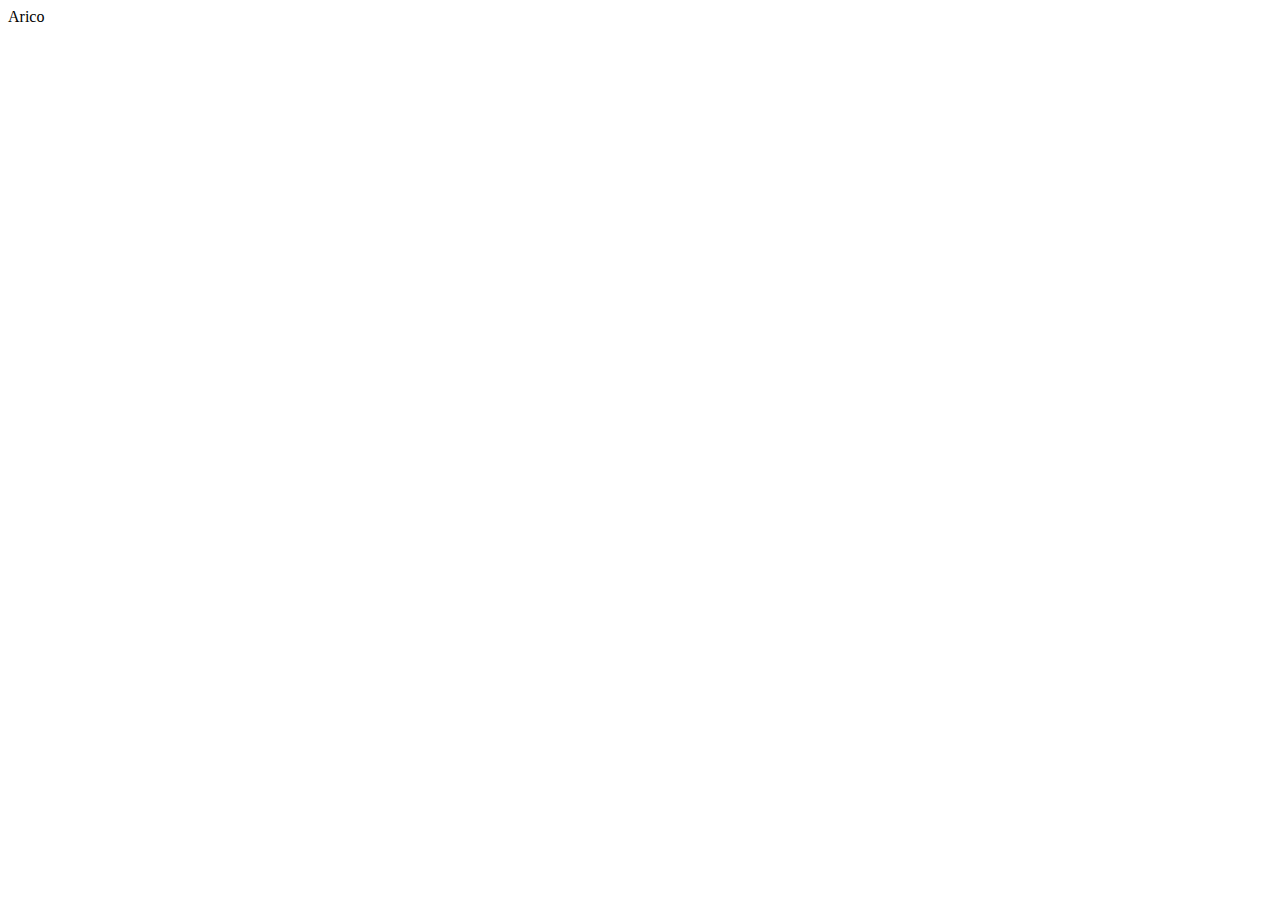
==== MyPage/main.html @ 16b64c15 "Update main.html" ====
<!DOCTYPE html>
<html lang="en">
<head>
    <meta charset="UTF-8">
    <meta http-equiv="X-UA-Compatible" content="IE=edge">
   <link rel="stylesheet" href="main.css"><link rel="preconnect" href="https://fonts.googleapis.com">
   <link rel="preconnect" href="https://fonts.gstatic.com" crossorigin>
   <link href="https://fonts.googleapis.com/css2?family=DynaPuff&display=swap" rel="stylesheet">
    <script defer src="main.js"></script>
    <title>Arico</title>
</head>
<body>
    <div class="bar">
    Arico
    </div>
    <div class="main">
    </div>
    
</body>
</html>
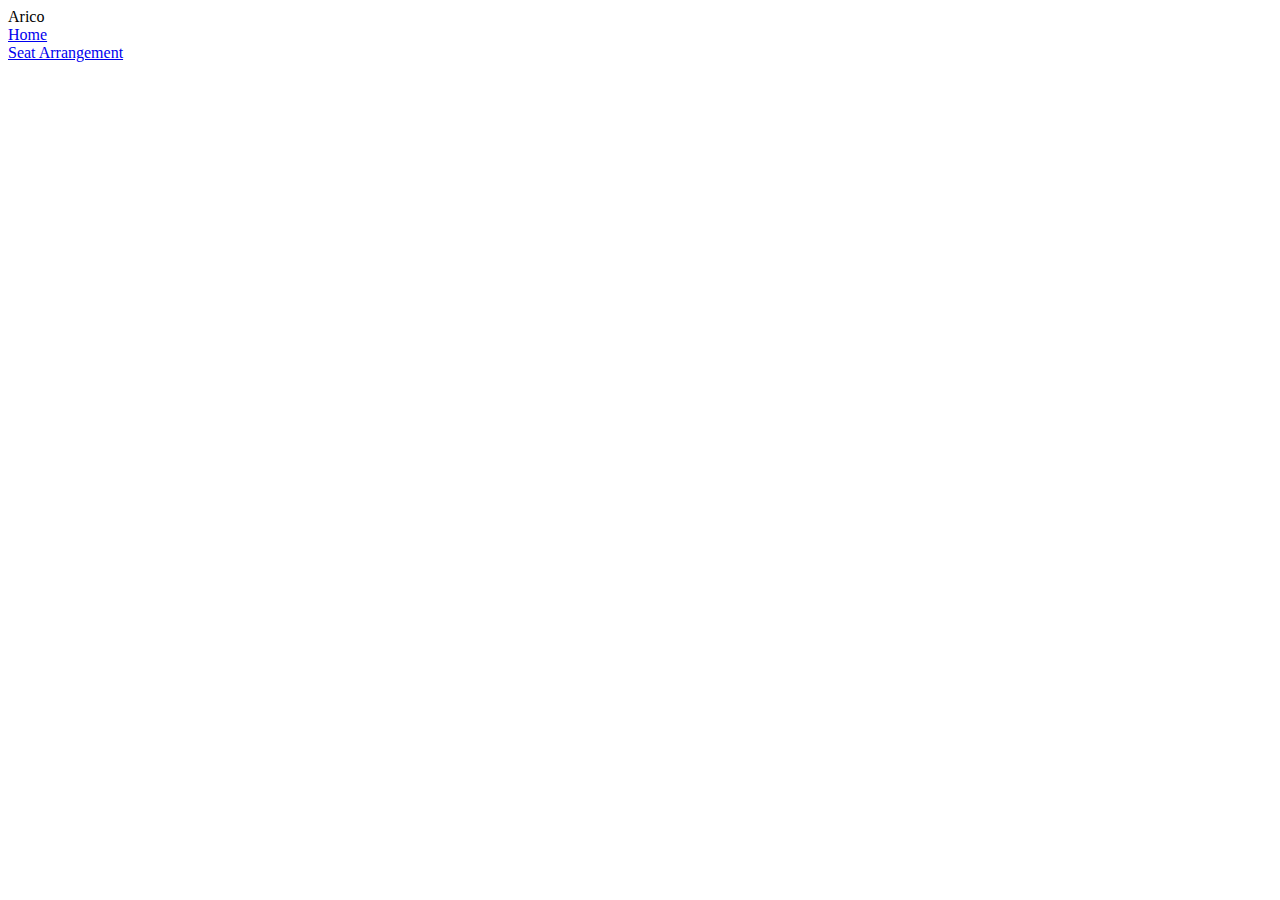
==== commit bca057a4: "Update main.html" ====
--- a/MyPage/main.html
+++ b/MyPage/main.html
@@ -11,10 +11,21 @@
 </head>
 <body>
     <div class="bar">
-    Arico
+        <div id="rogo">
+        Arico
+        </div>
+        <div class="sl"> 
+            <a class="link"href="#" target="_self">Home</a>
+            <br>
+            <a class="link" href="Seat.html" target="_self">Seat Arrangement</a>
+           
+        </div>
     </div>
     <div class="main">
+       
     </div>
+    
+    
     
 </body>
 </html>
